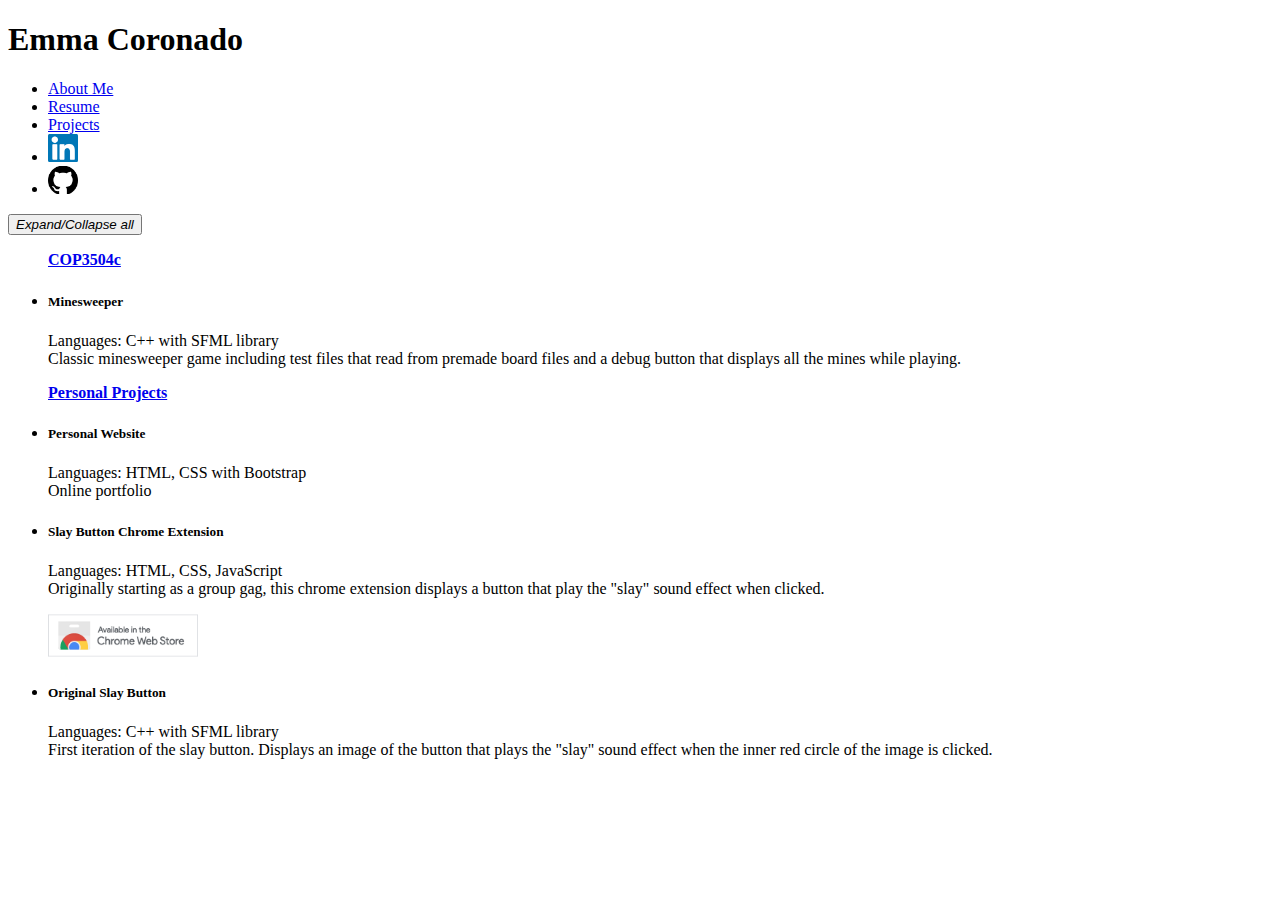
==== projects.html @ 4952e7af "add a project" ====
<!doctype html>
	
<html lang="en">
  
	<head>
		<meta charset="utf-8">
		<meta name="viewport" content="width=device-width, initial-scale=1">
		<title>Emma Coronado</title>
		<link href="https://cdn.jsdelivr.net/npm/bootstrap@5.3.2/dist/css/bootstrap.min.css" rel="stylesheet" integrity="sha384-T3c6CoIi6uLrA9TneNEoa7RxnatzjcDSCmG1MXxSR1GAsXEV/Dwwykc2MPK8M2HN" crossorigin="anonymous">
	</head>
  
	<body class = "bg-light-subtle text-emphasis-light">
		
		<div class="container mt-3 mb-3">
			<h1 class="display-1">Emma Coronado</h1>
		</div>
			
		<div class="container sticky-top bg-light-subtle text-emphasis-light">
			<ul class="nav nav-tabs mb-3">
				<li class="nav-item">
					<a class="nav-link text-black" href="index.html">About Me</a>
				</li>
				
				<li class="nav-item">
					<a class="nav-link text-black" href="resume.html">Resume</a>
				</li>
				
				<li class="nav-item">
					<a class="nav-link active" aria-current="page" href="projects.html">Projects</a>
				</li>
				
				<li class="nav-item">
					<a class="btn btn-link" href="https://www.linkedin.com/in/emma-coronado-465479298/" role="button">
						<img src="[data-uri]" width="30" /></a>
				</li>
				
				<li class="nav-item">
					<a class="btn btn-link" href="https://github.com/emma-coronado" role="button">
						<img src="[data-uri]" width="30" />
					</a>
				</li>
				
			</ul>
		</div>


		<div class = "container-sm">
				
			<button class="btn" type="button" data-bs-toggle="collapse" data-bs-target=".multi-collapse" aria-expanded="false" aria-controls="multiCollapseExample1 multiCollapseExample2">
				<em>Expand/Collapse all</em>
			</button>
				
			<div class="d-grid gap-2 col-12 mx-auto">
				
				<ul class="list-group">
				<a class="lead list-group-item list-group-item-primary list-group-item-action dropdown-toggle" data-bs-toggle="collapse" href="#multiCollapseExample1" role="button" aria-expanded="false" aria-controls="multiCollapseExample1">
					<strong>COP3504c</strong>
				</a>
					<div class="collapse multi-collapse" id="multiCollapseExample1">
					
						<li class="list-group-item">
							<h5>Minesweeper</h5>
							Languages: C++ with SFML library
							<br> Classic minesweeper game including test files that read from premade board files and a debug button that displays all the mines while playing.
						</li>
					
					</div>
				</ul>
				
				<ul class="list-group">
				<a class="lead list-group-item list-group-item-primary list-group-item-action dropdown-toggle" data-bs-toggle="collapse" href="#multiCollapseExample2" role="button" aria-expanded="false" aria-controls="multiCollapseExample1">
					<strong>Personal Projects</strong>
				</a>
					<div class="collapse multi-collapse" id="multiCollapseExample2">
					
						<li class="list-group-item">
							<h5>Personal Website</h5>
							Languages: HTML, CSS with Bootstrap
							<br> Online portfolio
						</li>
						
						<li class="list-group-item">
							<h5>Slay Button Chrome Extension</h5>
							 Languages: HTML, CSS, JavaScript
							<br> Originally starting as a group gag, this chrome extension displays a button that play the "slay" sound effect when clicked.</p>
							<a class="button" href="https://chromewebstore.google.com/detail/slay-button/efgbgglcmcjfacdolimkpchpiephlncp?hl=en-GB">
								<img src="files/ChromeWebStoreButtonB.png" width="150"/>
							</a>
						</li>
						
						<li class="list-group-item">
							<h5>Original Slay Button</h5>
							Languages: C++ with SFML library
							<br> First iteration of the slay button. Displays an image of the button that plays the "slay" sound effect when the inner red circle of the image is clicked.
						</li>
					
					</div>
				</ul>
			</div>
	</body>
  			
	<script src="https://cdn.jsdelivr.net/npm/bootstrap@5.3.2/dist/js/bootstrap.bundle.min.js" integrity="sha384-C6RzsynM9kWDrMNeT87bh95OGNyZPhcTNXj1NW7RuBCsyN/o0jlpcV8Qyq46cDfL" crossorigin="anonymous"></script>
  
</html>
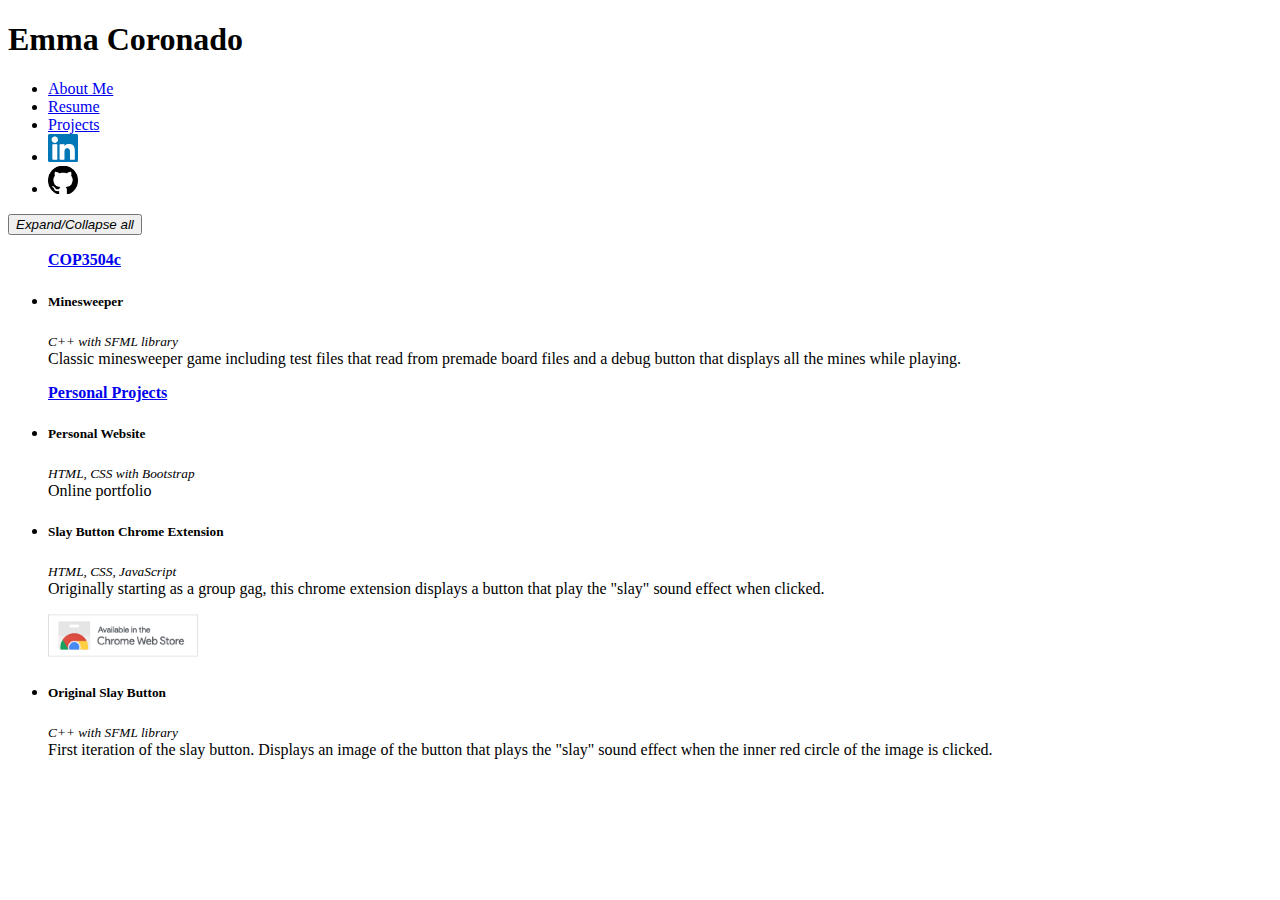
==== commit 4fec8080: "admin" ====
--- a/projects.html
+++ b/projects.html
@@ -105,13 +105,15 @@
 				
 				<ul class="list-group">
 				<a class="lead list-group-item list-group-item-primary list-group-item-action dropdown-toggle" data-bs-toggle="collapse" href="#multiCollapseExample1" role="button" aria-expanded="false" aria-controls="multiCollapseExample1">
+
 					<strong>COP3504c</strong>
 				</a>
 					<div class="collapse multi-collapse" id="multiCollapseExample1">
 					
 						<li class="list-group-item">
 							<h5>Minesweeper</h5>
-							Languages: C++ with SFML library
+							<em><small>C++ with SFML library</small></em>
+
 							<br> Classic minesweeper game including test files that read from premade board files and a debug button that displays all the mines while playing.
 						</li>
 					
@@ -120,19 +122,21 @@
 				
 				<ul class="list-group">
 				<a class="lead list-group-item list-group-item-primary list-group-item-action dropdown-toggle" data-bs-toggle="collapse" href="#multiCollapseExample2" role="button" aria-expanded="false" aria-controls="multiCollapseExample1">
+
 					<strong>Personal Projects</strong>
 				</a>
 					<div class="collapse multi-collapse" id="multiCollapseExample2">
 					
 						<li class="list-group-item">
 							<h5>Personal Website</h5>
-							Languages: HTML, CSS with Bootstrap
+							<em><small>HTML, CSS with Bootstrap</small></em>
 							<br> Online portfolio
 						</li>
 						
 						<li class="list-group-item">
 							<h5>Slay Button Chrome Extension</h5>
-							 Languages: HTML, CSS, JavaScript
+							 <em><small>HTML, CSS, JavaScript</small></em>
+
 							<br> Originally starting as a group gag, this chrome extension displays a button that play the "slay" sound effect when clicked.</p>
 							<a class="button" href="https://chromewebstore.google.com/detail/slay-button/efgbgglcmcjfacdolimkpchpiephlncp?hl=en-GB">
 								<img src="files/ChromeWebStoreButtonB.png" width="150"/>
@@ -141,7 +145,8 @@
 						
 						<li class="list-group-item">
 							<h5>Original Slay Button</h5>
-							Languages: C++ with SFML library
+							<em><small>C++ with SFML library</small></em>
+
 							<br> First iteration of the slay button. Displays an image of the button that plays the "slay" sound effect when the inner red circle of the image is clicked.
 						</li>
 					
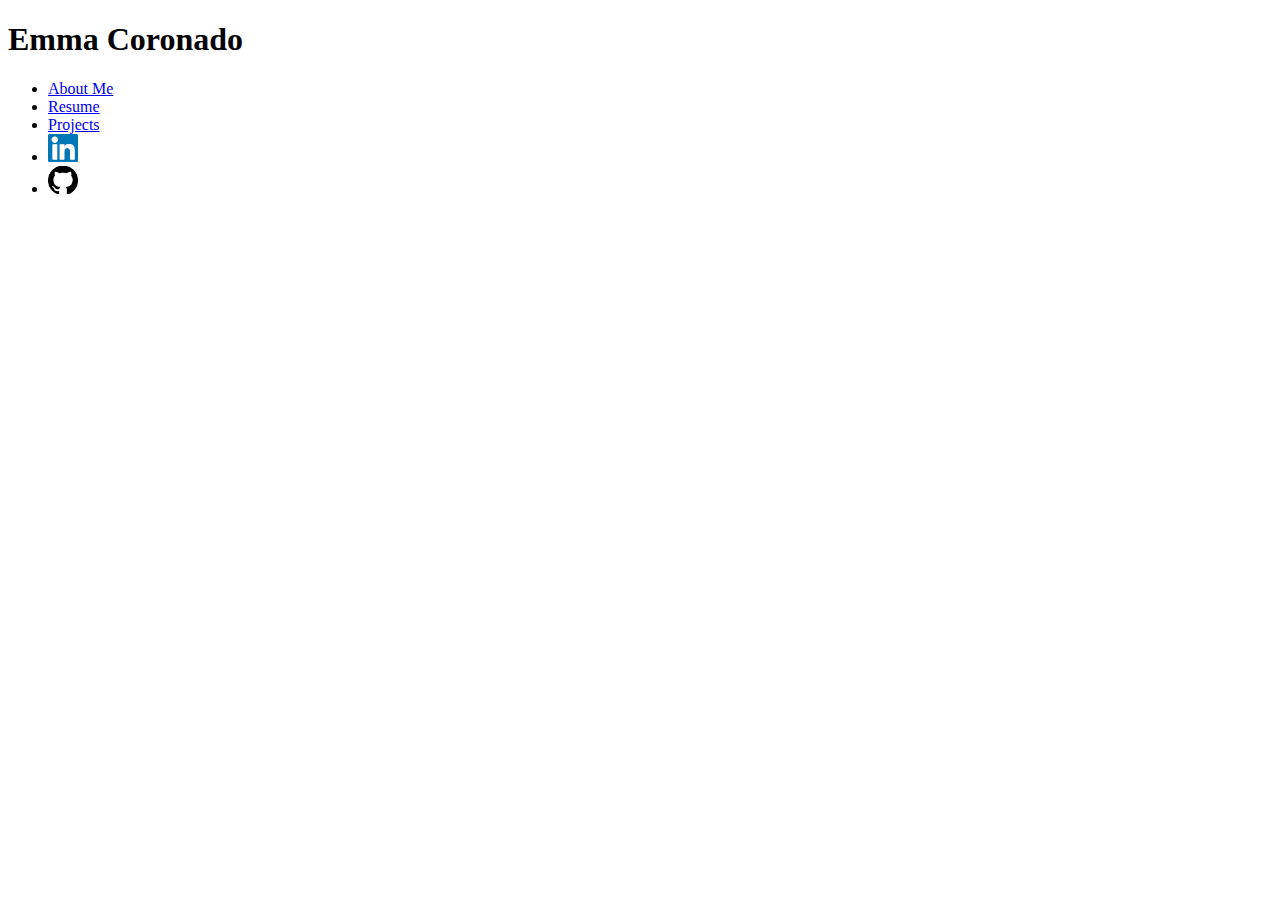
==== commit 2123276f: "make project page pull from json for easier editing" ====
--- a/projects.html
+++ b/projects.html
@@ -11,6 +11,8 @@
 	</head>
   
 	<body class = "bg-light-subtle text-emphasis-light">
+
+		<script src="https://emma-coronado.github.io/projects.js"></script>
 		
 		<div class="container mt-3 mb-3">
 			<h1 class="display-1">Emma Coronado</h1>
@@ -95,64 +97,8 @@
 		</div>
 
 
-		<div class = "container-sm">
-				
-			<button class="btn" type="button" data-bs-toggle="collapse" data-bs-target=".multi-collapse" aria-expanded="false" aria-controls="multiCollapseExample1 multiCollapseExample2">
-				<em>Expand/Collapse all</em>
-			</button>
-				
-			<div class="d-grid gap-2 col-12 mx-auto">
-				
-				<ul class="list-group">
-				<a class="lead list-group-item list-group-item-primary list-group-item-action dropdown-toggle" data-bs-toggle="collapse" href="#multiCollapseExample1" role="button" aria-expanded="false" aria-controls="multiCollapseExample1">
+		<div class = "container-sm" id="body"></div>
 
-					<strong>COP3504c</strong>
-				</a>
-					<div class="collapse multi-collapse" id="multiCollapseExample1">
-					
-						<li class="list-group-item">
-							<h5>Minesweeper</h5>
-							<em><small>C++ with SFML library</small></em>
-
-							<br> Classic minesweeper game including test files that read from premade board files and a debug button that displays all the mines while playing.
-						</li>
-					
-					</div>
-				</ul>
-				
-				<ul class="list-group">
-				<a class="lead list-group-item list-group-item-primary list-group-item-action dropdown-toggle" data-bs-toggle="collapse" href="#multiCollapseExample2" role="button" aria-expanded="false" aria-controls="multiCollapseExample1">
-
-					<strong>Personal Projects</strong>
-				</a>
-					<div class="collapse multi-collapse" id="multiCollapseExample2">
-					
-						<li class="list-group-item">
-							<h5>Personal Website</h5>
-							<em><small>HTML, CSS with Bootstrap</small></em>
-							<br> Online portfolio
-						</li>
-						
-						<li class="list-group-item">
-							<h5>Slay Button Chrome Extension</h5>
-							 <em><small>HTML, CSS, JavaScript</small></em>
-
-							<br> Originally starting as a group gag, this chrome extension displays a button that play the "slay" sound effect when clicked.</p>
-							<a class="button" href="https://chromewebstore.google.com/detail/slay-button/efgbgglcmcjfacdolimkpchpiephlncp?hl=en-GB">
-								<img src="files/ChromeWebStoreButtonB.png" width="150"/>
-							</a>
-						</li>
-						
-						<li class="list-group-item">
-							<h5>Original Slay Button</h5>
-							<em><small>C++ with SFML library</small></em>
-
-							<br> First iteration of the slay button. Displays an image of the button that plays the "slay" sound effect when the inner red circle of the image is clicked.
-						</li>
-					
-					</div>
-				</ul>
-			</div>
 	</body>
   			
 	<script src="https://cdn.jsdelivr.net/npm/bootstrap@5.3.2/dist/js/bootstrap.bundle.min.js" integrity="sha384-C6RzsynM9kWDrMNeT87bh95OGNyZPhcTNXj1NW7RuBCsyN/o0jlpcV8Qyq46cDfL" crossorigin="anonymous"></script>
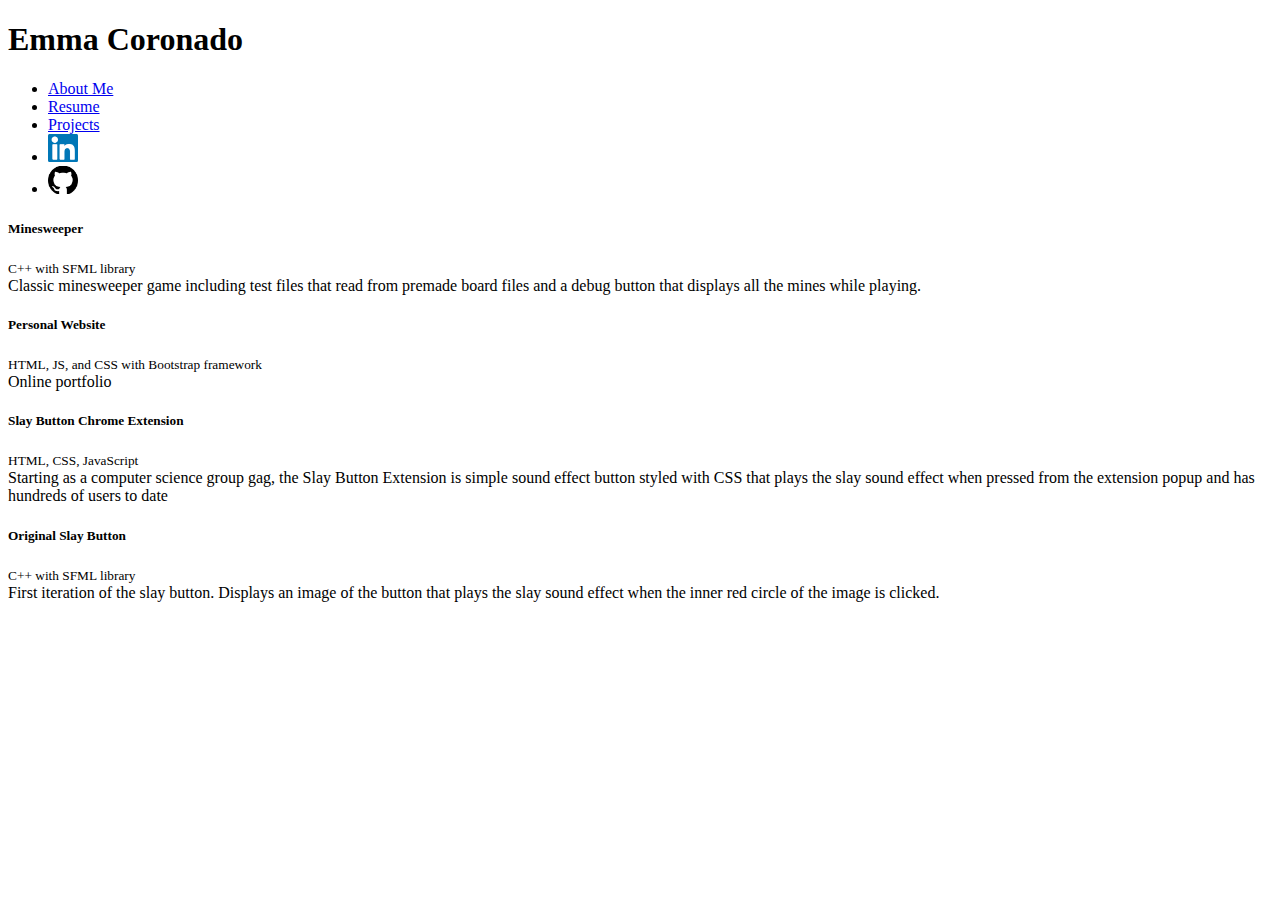
==== commit 1bb1cbf4: "test for js file" ====
--- a/projects.html
+++ b/projects.html
@@ -12,7 +12,7 @@
   
 	<body class = "bg-light-subtle text-emphasis-light">
 
-		<script src="https://emma-coronado.github.io/projects.js"></script>
+		<script src="scripts/projects.js"></script>
 		
 		<div class="container mt-3 mb-3">
 			<h1 class="display-1">Emma Coronado</h1>
@@ -98,7 +98,7 @@
 
 
 		<div class = "container-sm" id="body"></div>
-
+		
 	</body>
   			
 	<script src="https://cdn.jsdelivr.net/npm/bootstrap@5.3.2/dist/js/bootstrap.bundle.min.js" integrity="sha384-C6RzsynM9kWDrMNeT87bh95OGNyZPhcTNXj1NW7RuBCsyN/o0jlpcV8Qyq46cDfL" crossorigin="anonymous"></script>
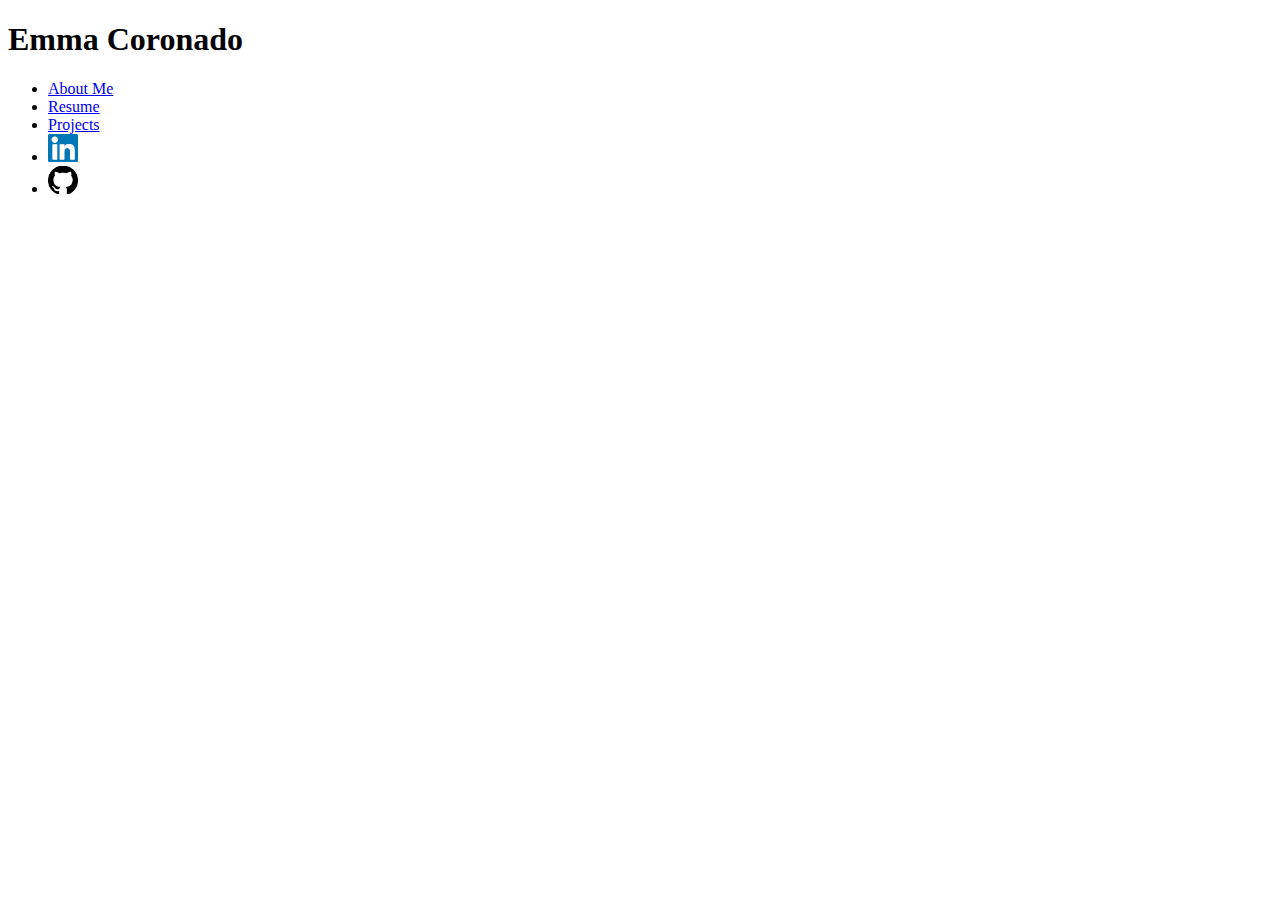
==== commit 35db67a5: "make github button css" ====
--- a/projects.html
+++ b/projects.html
@@ -8,6 +8,7 @@
 		<meta name="viewport" content="width=device-width, initial-scale=1">
 		<title>Emma Coronado</title>
 		<link href="https://cdn.jsdelivr.net/npm/bootstrap@5.3.2/dist/css/bootstrap.min.css" rel="stylesheet" integrity="sha384-T3c6CoIi6uLrA9TneNEoa7RxnatzjcDSCmG1MXxSR1GAsXEV/Dwwykc2MPK8M2HN" crossorigin="anonymous">
+		<link rel= "stylesheet" href="style.css">	
 	</head>
   
 	<body class = "bg-light-subtle text-emphasis-light">
--- a/style.css
+++ b/style.css
@@ -0,0 +1,26 @@
+@import url("https://cdn.jsdelivr.net/npm/bootstrap-icons@1.11.3/font/bootstrap-icons.min.css");
+
+
+.nav-icon {
+  font-size: 1.75rem;
+  padding: 0%;
+  
+}
+
+.bi-github {
+  content: "\F3ED";
+  color: black;
+  line-height: 0;
+  padding-top: 0.15rem;
+  height: 1.2em;
+  width: 1.2em;
+  border-radius: 50%;
+  
+  --bs-btn-active-color: black;
+}
+
+.bi-github:hover {
+  color: white;
+  background-color: black;
+
+}
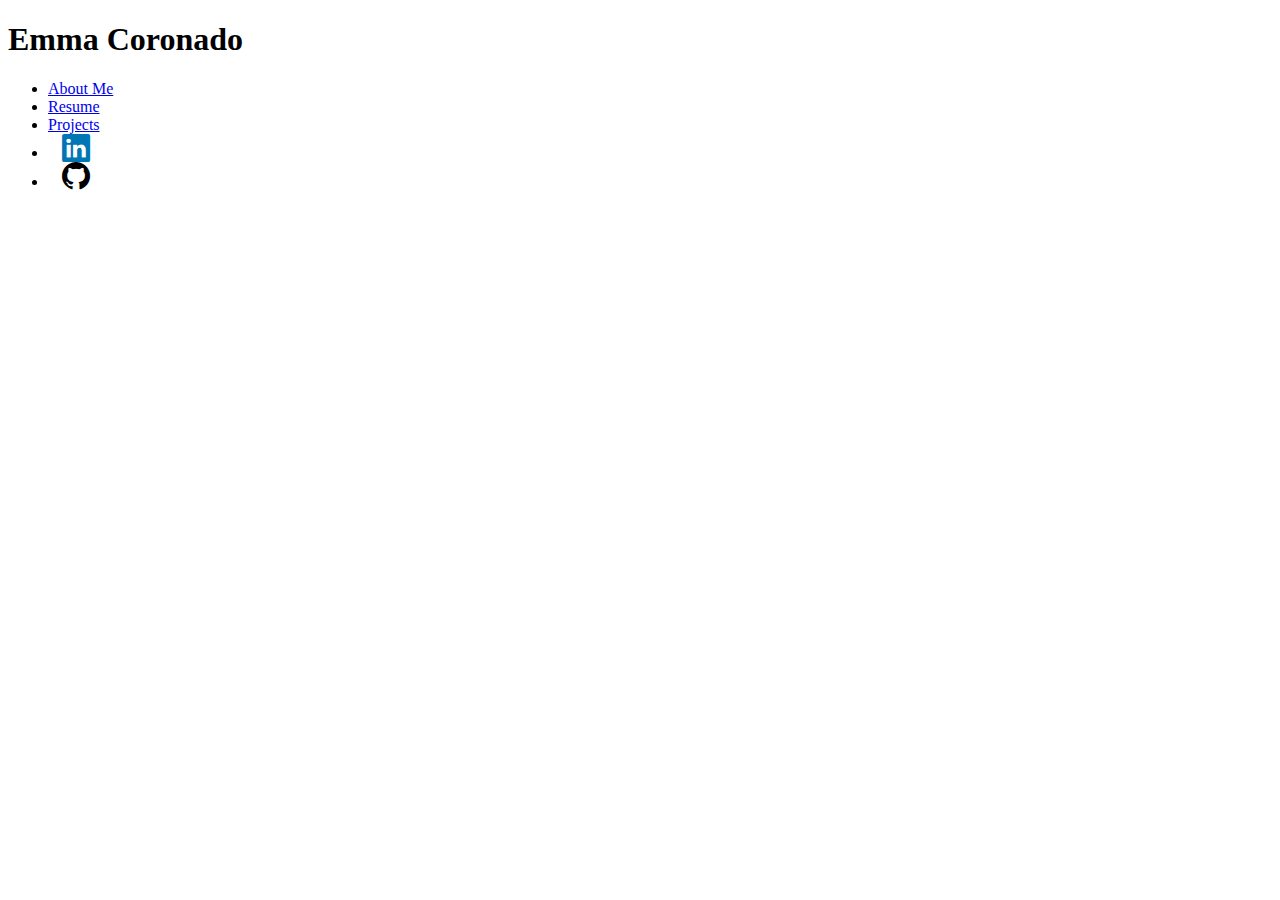
==== commit 63ee1075: "continue editing page" ====
--- a/projects.html
+++ b/projects.html
@@ -13,92 +13,10 @@
   
 	<body class = "bg-light-subtle text-emphasis-light">
 
-		<script src="scripts/projects.js"></script>
-		
-		<div class="container mt-3 mb-3">
-			<h1 class="display-1">Emma Coronado</h1>
+		<div class = "container-sm" id="body">
+			<script src="scripts/nav.js"></script>
+			<script src="scripts/projects.js"></script>
 		</div>
-			
-		<div class="container sticky-top bg-light-subtle text-emphasis-light">
-			<ul class="nav nav-tabs mb-3">
-				<li class="nav-item">
-					<a class="nav-link text-black" href="index.html">About Me</a>
-				</li>
-				
-				<li class="nav-item">
-					<a class="nav-link text-black" href="resume.html">Resume</a>
-				</li>
-				
-				<li class="nav-item">
-					<a class="nav-link active" aria-current="page" href="projects.html">Projects</a>
-				</li>
-				
-				<li class="nav-item">
-					<a class="btn btn-link" href="https://www.linkedin.com/in/emma-coronado-465479298/" role="button">
-						<img src="[data-uri]
-						[base64]
-						[base64]
-						[base64]
-						[base64]
-						[base64]
-						[base64]
-						[base64]
-						[base64]
-						[base64]
-						[base64]
-						[base64]
-						[base64]
-						[base64]
-						[base64]
-						[base64]
-						[base64]
-						[base64]
-						[base64]
-						[base64]
-						[base64]
-						[base64]" width="30" /></a>
-				</li>
-				
-				<li class="nav-item">
-					<a class="btn btn-link" href="https://github.com/emma-coronado" role="button">
-						<img src="[data-uri]
-						[base64]
-						[base64]
-						[base64]
-						[base64]
-						[base64]
-						[base64]
-						[base64]
-						[base64]
-						[base64]
-						[base64]
-						[base64]
-						[base64]
-						[base64]
-						[base64]
-						[base64]
-						[base64]
-						[base64]
-						[base64]
-						[base64]
-						[base64]
-						[base64]
-						[base64]
-						[base64]
-						[base64]
-						[base64]
-						[base64]
-						[base64]
-						[base64]
-						[base64]" width="30" />
-					</a>
-				</li>
-				
-			</ul>
-		</div>
-
-
-		<div class = "container-sm" id="body"></div>
 		
 	</body>
   			
--- a/style.css
+++ b/style.css
@@ -4,14 +4,17 @@
 .nav-icon {
   font-size: 1.75rem;
   padding: 0%;
-  
+  margin-inline-start: 0.5em;
 }
+
+
 
 .bi-github {
   content: "\F3ED";
   color: black;
   line-height: 0;
   padding-top: 0.15rem;
+  padding-right: 0.01rem;
   height: 1.2em;
   width: 1.2em;
   border-radius: 50%;
@@ -24,3 +27,22 @@
   background-color: black;
 
 }
+
+
+.bi-linkedin {
+  content: "\F472";
+  color: #0077b5;
+  line-height: 0;
+  padding-top: 0.15rem;
+  padding-right: 0.05rem;
+  height: 1.2em;
+  width: 1.2em;
+  border-radius: 10%;
+  
+  --bs-btn-active-color: #0077b5;
+}
+
+.bi-linkedin:hover {
+  color: white;
+  background-color: #0077b5;
+}